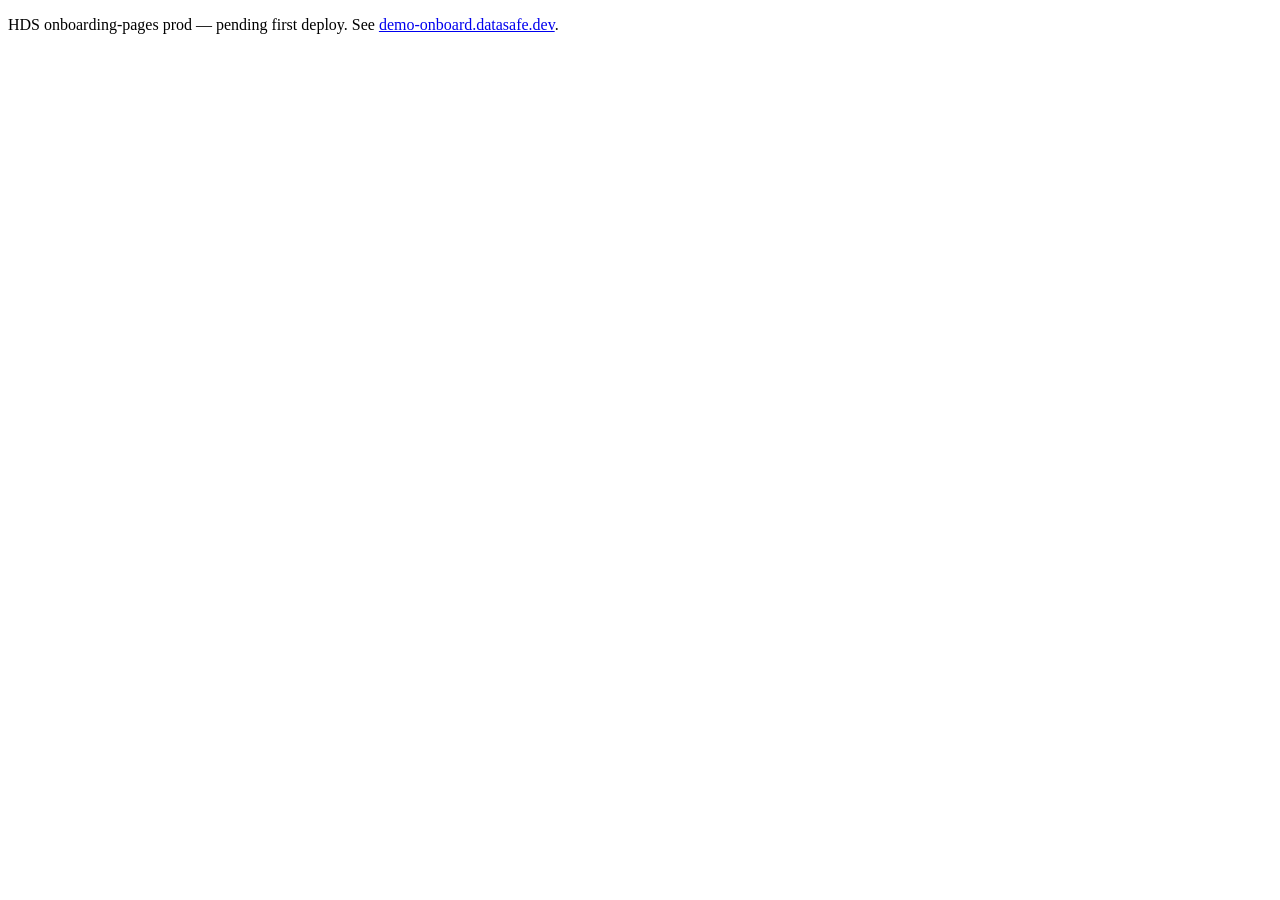
==== docs/index.html @ 1b007512 "Initial docs/ structure with CNAME" ====
<!DOCTYPE html>
<html><head><meta charset="utf-8"><title>HDS Onboarding (prod)</title></head>
<body><p>HDS onboarding-pages prod — pending first deploy. See <a href="https://demo-onboard.datasafe.dev">demo-onboard.datasafe.dev</a>.</p></body></html>
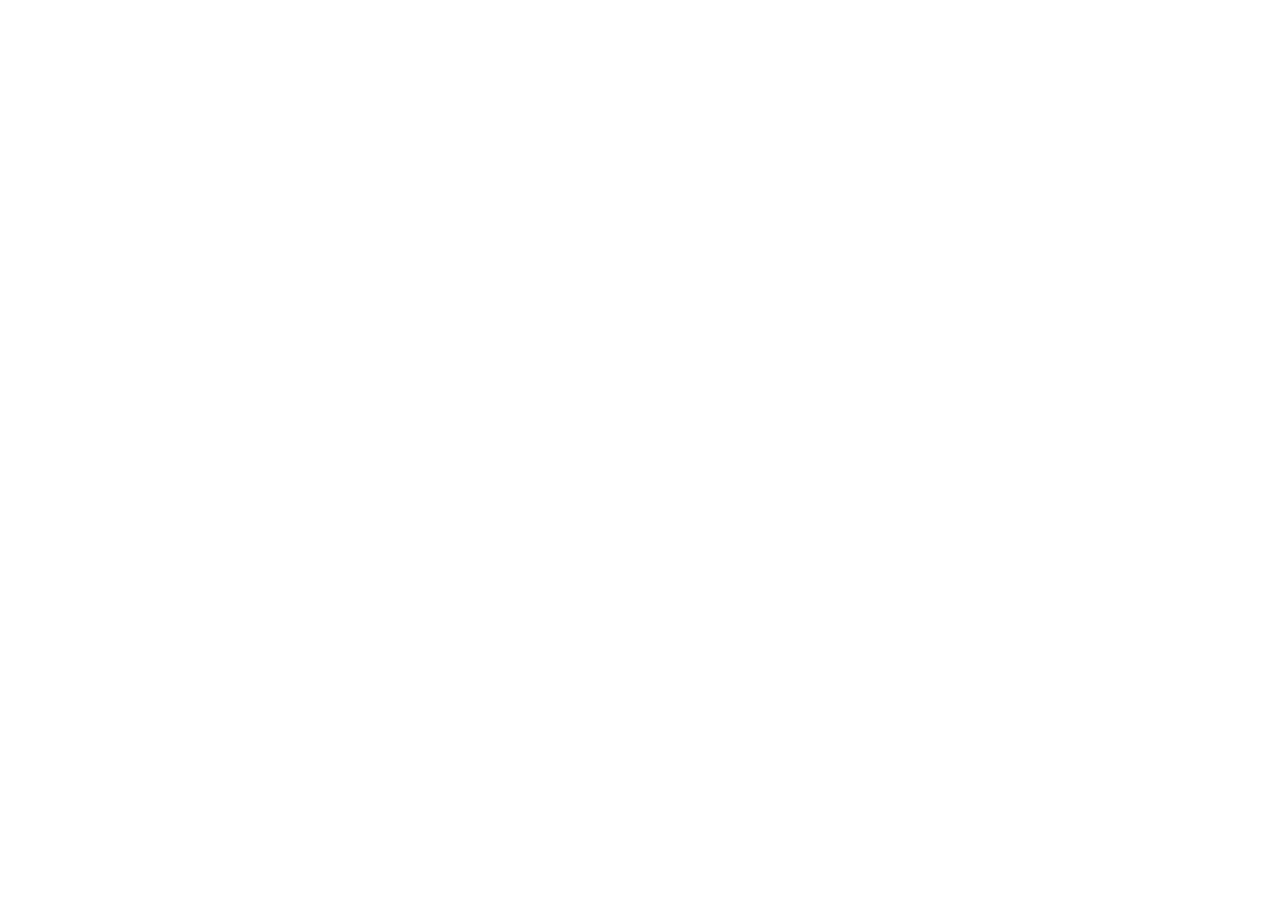
==== commit aef3c385: "deploy adb83b7 (adb83b78ea94f762d6480cb32e0cce9f99dc496f)" ====
--- a/docs/index.html
+++ b/docs/index.html
@@ -1,3 +1,32 @@
 <!DOCTYPE html>
-<html><head><meta charset="utf-8"><title>HDS Onboarding (prod)</title></head>
-<body><p>HDS onboarding-pages prod — pending first deploy. See <a href="https://demo-onboard.datasafe.dev">demo-onboard.datasafe.dev</a>.</p></body></html>
+<html lang="en">
+  <head>
+    <meta charset="UTF-8" />
+    <meta name="viewport" content="width=device-width, initial-scale=1.0" />
+    <title>HDS Onboarding</title>
+    <meta http-equiv="cache-control" content="no-cache, no-store, must-revalidate" />
+    <meta http-equiv="pragma" content="no-cache" />
+    <meta http-equiv="expires" content="0" />
+    <meta name="description" content="Welcome to HDS — guided onboarding" />
+    <meta name="author" content="Health Data Safe" />
+
+    <link rel="stylesheet" href="https://fonts.googleapis.com/css2?family=Inter+Tight:ital,wght@0,100..900;1,100..900&family=Inter:ital,opsz,wght@0,14..32,100..900;1,14..32,100..900&display=swap" />
+    <script type="module" crossorigin src="/assets/index-Dd0y8QAv.js"></script>
+    <link rel="stylesheet" crossorigin href="/assets/index-BIKldtiP.css">
+  </head>
+
+  <body>
+    <!-- SPA redirect handler for GitHub Pages (spa-github-pages) -->
+    <script type="text/javascript">
+      (function(l) {
+        if (l.search[1] === '/' ) {
+          var decoded = l.search.slice(1).split('&').map(function(s) {
+            return s.replace(/~and~/g, '&')
+          }).join('?');
+          window.history.replaceState(null, null, l.pathname.slice(0, -1) + decoded + l.hash);
+        }
+      }(window.location))
+    </script>
+    <div id="root"></div>
+  </body>
+</html>
